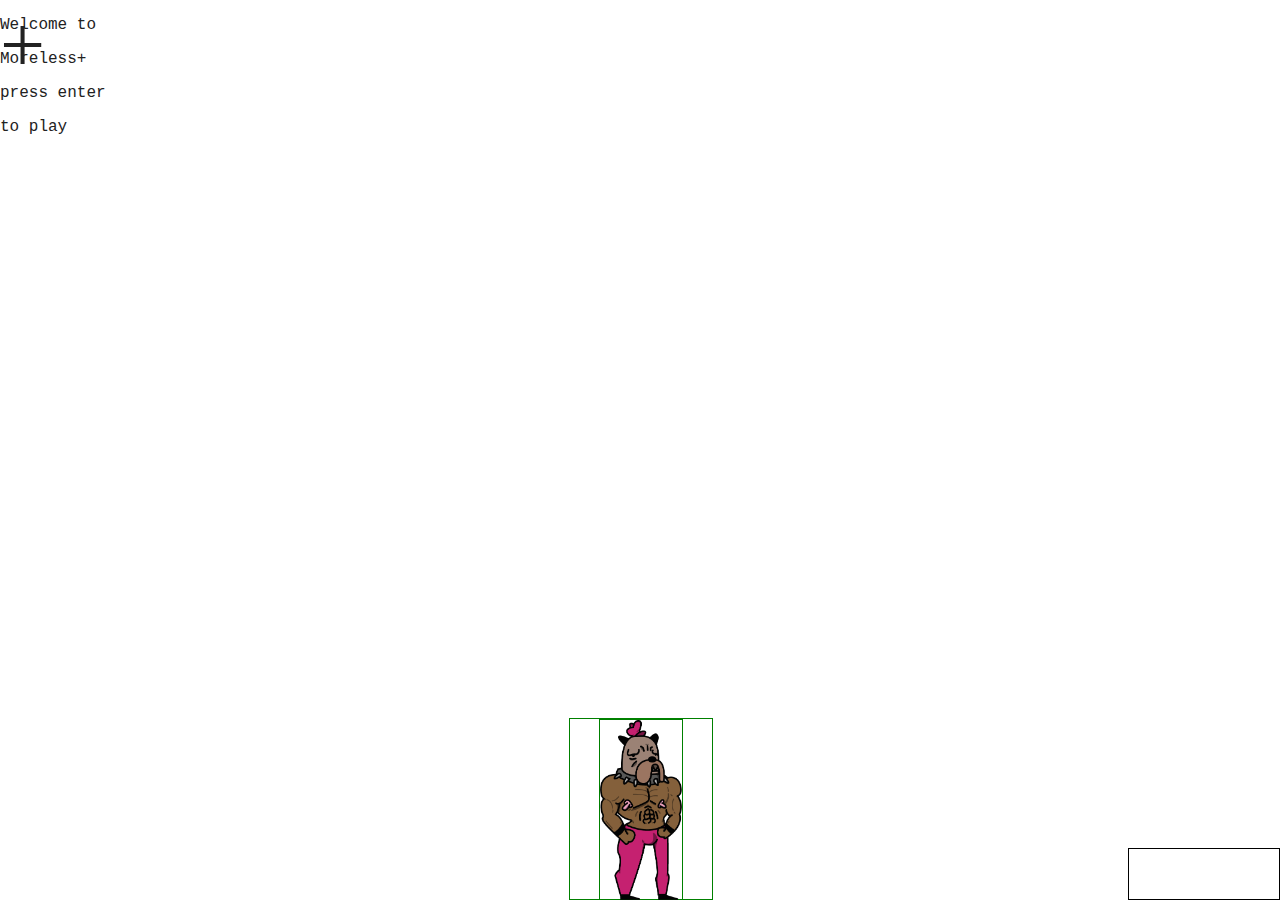
==== index.html @ ca745abc "correctifs indentation (bis)" ====
<!doctype html>
<html class="no-js" lang="">
    <head>
        <meta charset="utf-8">
        <title>Titre</title>
        <meta name="description" content="">
        <meta name="viewport" content="width=device-width, initial-scale=1">
        <link rel="stylesheet" href="style.css">
        <style>
          p {
              font-family: "Comic Sans", "Courier", sans-serif;
          }
          .snowflakes {
            top:0px;
            left:0px;
            position:absolute;
            z-index:200;
            font-size: 3em;
            width:10px;
            height:10px;
            background:;
          }
          body {
            background-color:white;
          }
          #site {
            width:100vw;
            height:100vh;
            margin:0 auto;
            position:relative;
            overflow:hidden;
          }

          #plus{
            top:0px;
            left:0px;
            position:absolute;
            z-index:200;
            font-size: 5em;
            width:10px;
            height:10px;
            background:;
          }

          #debug {
            position: absolute;
            right: 0px;
            bottom: 0px;
            min-width: 150px;
            min-height: 50px;
            border : 1px solid black;
          }

        </style>
    </head>
    <body>
		<div id="site">
      <section id="intro1">
        <p>Welcome to</p>
        <p>Moreless+</p>
        <p>press enter</p>
        <p>to play</p>
      </section>

      <section id="snowZone">

        <div id="plus">+</div>

        <div id="debug"></div>

				<div class="personnage"><img src="personnages/DOG.1.png"></div>

      </section>
    </div>

		<script src="jquery.js"></script>
    <script src="fleches.js"></script>

		<script>
        // variables
      var cntSt = 0, cntSi = 0;
      snowX = Math.floor(Math.random() * $('#site').width());

      limite = $(window).height();

      pixels = 8.0;

      function doStuffwTimeout(){
        setTimeout(function(){
          // Position de départ (axe horizontal)

          $('#plus').css({'left':snowX+'px'});

          if(cntSt < limite){
          // on ajoute un pixel
            cntSt = cntSt + pixels;
            $('#plus').css('top', cntSt);

            // info de debug
            // currentPos = $('#plus').offset();
            // $("#debug").html("left: " + currentPos.left + "<br>top: " + currentPos.top);

            // et on répète!
            doStuffwTimeout();

          } else {

            // fin!
            // collision avec le personnage?
            cntSt = 0;
            snowX = Math.floor(Math.random() * $('#site').width());

            // on accélère...
        		if (pixels<10){
        			pixels = pixels + 0.2;
        		}

            // et on recommence!
            doStuffwTimeout();
          }
        },16); // vitesse: 16 millisecondes, càd 1/60.
      } // doStuffwTimeout()


        </script>
    </body>
</html>
---- style.css ----
/* ==============
   Style de base
   ============== */

html {
    color: #222;
    background-color: #eee;
}
body {
  display: flex; /* or inline-flex */
  margin: 0;

}
.ecran {
  background-color: #fff;
  border: 1px solid red;
  flex: 1 0;
  height: 100vh;
  position: relative;
}
.ecran2 {
  border-color: blue;


}
.plus {
	font-size: 15vmin;
	top: 0vh;
	left: calc(50% - 5vmin);

	position: absolute;

}
.personnage {
	width: 11.1111111%;
	height: 20%;
	border: 1px solid green;
	position: absolute;
	bottom: 0;
	left: 44.4444444%;
}
.personnage img{
	border: 1px solid green;
	object-fit: contain;
	display: block;
	max-height: 100%;
	max-width: 100%;
	margin: auto;


}
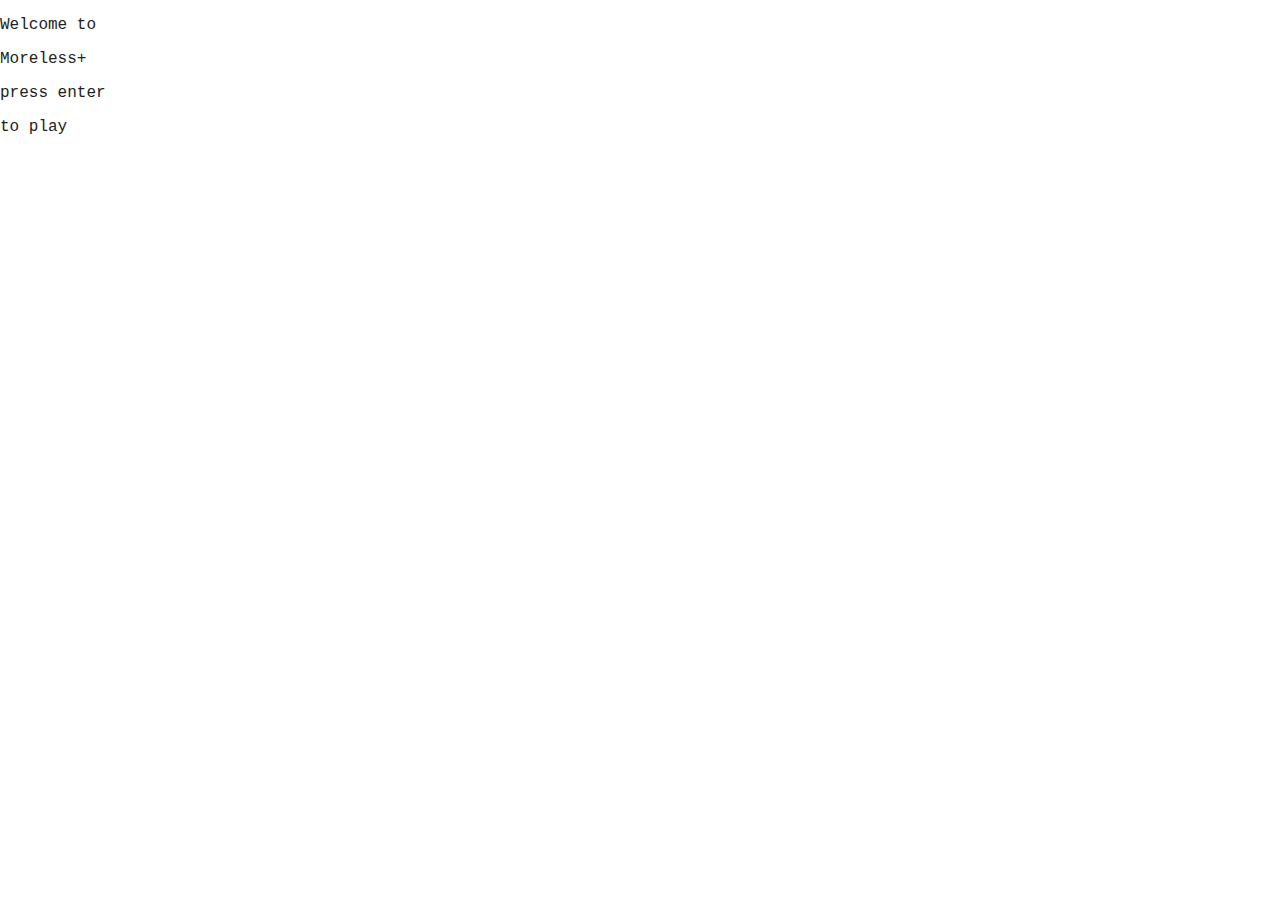
==== commit c81bd272: "fonction intro" ====
--- a/index.html
+++ b/index.html
@@ -7,8 +7,9 @@
         <meta name="viewport" content="width=device-width, initial-scale=1">
         <link rel="stylesheet" href="style.css">
         <style>
-          p {
-              font-family: "Comic Sans", "Courier", sans-serif;
+          body {
+            background-color:white;
+            font-family: "Comic Sans", "Courier", sans-serif;
           }
           .snowflakes {
             top:0px;
@@ -20,15 +21,16 @@
             height:10px;
             background:;
           }
-          body {
-            background-color:white;
-          }
+          
           #site {
             width:100vw;
             height:100vh;
             margin:0 auto;
             position:relative;
             overflow:hidden;
+          }
+          #snowZone {
+            display: none;
           }
 
           #plus{
@@ -39,7 +41,7 @@
             font-size: 5em;
             width:10px;
             height:10px;
-            background:;
+            display: none;
           }
 
           #debug {
@@ -74,6 +76,7 @@
     </div>
 
 		<script src="jquery.js"></script>
+    <script src="js/intro.js"></script>
     <script src="fleches.js"></script>
 
 		<script>
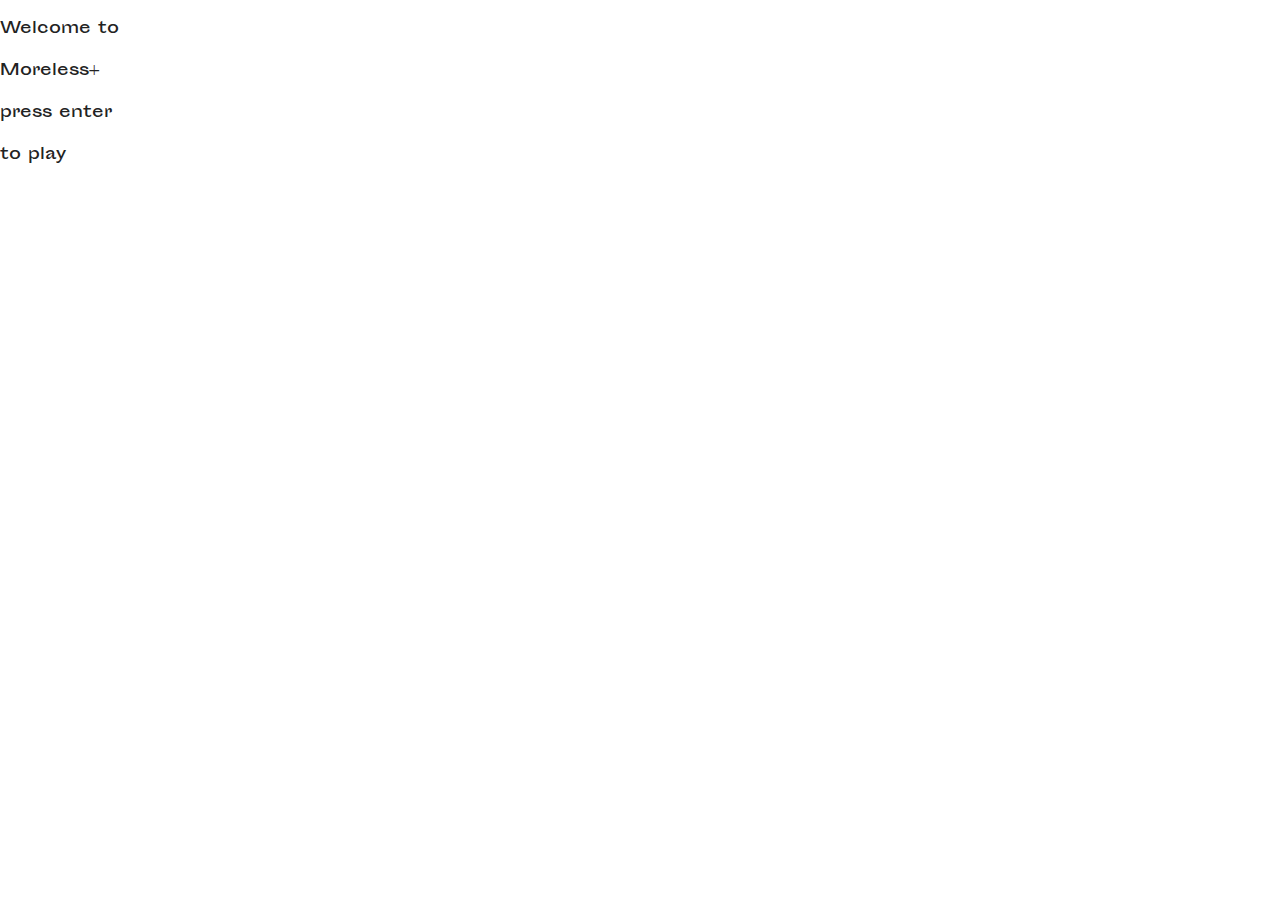
==== commit 73bd8f7d: "fonte: Sporting Grotesque" ====
--- a/index.html
+++ b/index.html
@@ -6,10 +6,11 @@
         <meta name="description" content="">
         <meta name="viewport" content="width=device-width, initial-scale=1">
         <link rel="stylesheet" href="style.css">
+        <link rel="stylesheet" href="fonts/sporting/font.css">
         <style>
           body {
             background-color:white;
-            font-family: "Comic Sans", "Courier", sans-serif;
+            font-family: "Sporting Grotesque_Regular", "Comic Sans", "Courier", sans-serif;
           }
           .snowflakes {
             top:0px;
--- a/fonts/sporting/font.css
+++ b/fonts/sporting/font.css
@@ -0,0 +1,23 @@
+@font-face {
+    font-family: 'Sporting Grotesque_Regular';
+    src:    url('Regular/Sporting_Grotesque-Regular_web.eot');
+    src:    url('Regular/Sporting_Grotesque-Regular_web.eot?#iefix') format('embedded-opentype'),
+            url('Regular/Sporting_Grotesque-Regular_web.woff') format('woff'),
+            url('Regular/Sporting_Grotesque-Regular_web.woff2') format('woff2'),
+            url('Regular/Sporting_Grotesque-Regular_web.ttf') format('truetype'),
+            url('Regular/Sporting_Grotesque-Regular_web.svg#svgFontName') format('svg');
+    font-weight: normal;
+    font-style: normal;
+}
+
+@font-face {
+    font-family: 'Sporting Grotesque_Bold';
+    src:    url('Bold/Sporting_Grotesque-Bold_web.eot');
+    src:    url('Bold/Sporting_Grotesque-Bold_web.eot?#iefix') format('embedded-opentype'),
+            url('Bold/Sporting_Grotesque-Bold_web.woff') format('woff'),
+            url('Bold/Sporting_Grotesque-Bold_web.woff2') format('woff2'),
+            url('Bold/Sporting_Grotesque-Bold_web.ttf') format('truetype'),
+            url('Bold/Sporting_Grotesque-Bold_web.svg#svgFontName') format('svg');
+    font-weight: normal;
+    font-style: normal;
+}
